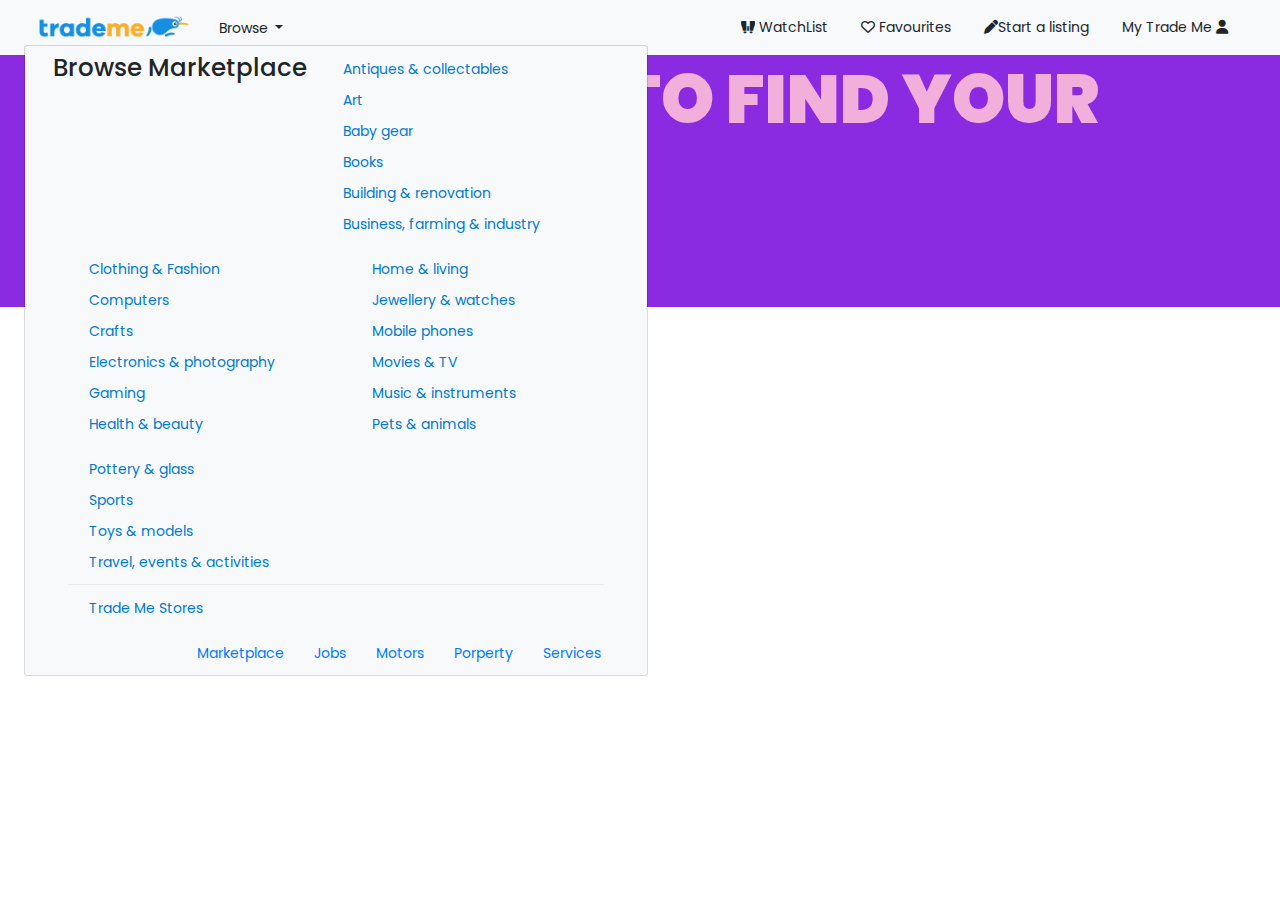
==== index.html @ 9a9d06b7 "Adjust the specifications of the header" ====
<!DOCTYPE html>
<html lang="en">

<head>
    <meta charset="UTF-8">
    <meta http-equiv="X-UA-Compatible" content="IE=edge">
    <meta name="viewport" content="width=device-width, initial-scale=1.0">
    <title>Buy & Sell on NZ's #1 Auction & Classified Site |Trade Me</title>
    <!-- Bootstrap CSS-->
    <link rel="stylesheet" href="./bootstrap/css/bootstrap.css">

    <!-- Font Awesome-->
    <link rel="stylesheet" href="https://cdnjs.cloudflare.com/ajax/libs/font-awesome/6.2.0/css/all.min.css">

    <!--Style Css-->
    <link rel="stylesheet" href="style.css">
    <!-- Boxicons CSS -->
    <link href='https://unpkg.com/boxicons@2.1.4/css/boxicons.min.css' rel='stylesheet'>

    <!--icon browse tab-->
    <link rel="shortcut icon" href="./assets/image/icon_Browser.webp">
</head>

<body>
    <div class="container-fluid ">
        <!--Navbar-->

        <div class="row navbar navbar-expand d-flex justify-content-between bg-light">
            <div class="col">
                <a class="navbar-brand" href="javascript:void(0)" title="Trade Me - Life lives here">
                    <img src="./assets/image/trademe-logo-no-tagline.png" class="img-fluid" width="150px">
                </a>
                <button class="btn btn-light shadow-none dropdown-toggle d-none d-md-inline " type="button"
                    data-bs-toggle="dropdown" aria-expanded="false" data-bs-offset="10,20">
                    Browse
                </button>

                <div class="container-fluid mt-0 dropdown-menu bg-light ">
                    <div class="row mx-1 ">
                        <h3>Browse Marketplace</h3>
                        <ul class="col ms-1 list-unstyled">
                            <li><a href="javascript:void(0)" class="dropdown-item ">Antiques &
                                    collectables</a></li>
                            <li><a href="javascript:void(0)" class="dropdown-item ">Art</a></li>
                            <li><a href="javascript:void(0)" class="dropdown-item ">Baby gear</a></li>
                            <li><a href="javascript:void(0)" class="dropdown-item ">Books</a></li>
                            <li><a href="javascript:void(0)" class="dropdown-item ">Building &
                                    renovation</a></li>
                            <li><a href="javascript:void(0)" class="dropdown-item ">Business, farming &
                                    industry</a></li>
                        </ul>
                        <ul class="col ms-1 list-unstyled">
                            <li><a href="javascript:void(0)" class="dropdown-item ">Clothing & Fashion</a>
                            </li>
                            <li><a href="javascript:void(0)" class="dropdown-item ">Computers</a></li>
                            <li><a href="javascript:void(0)" class="dropdown-item ">Crafts</a></li>
                            <li><a href="javascript:void(0)" class="dropdown-item ">Electronics &
                                    photography</a></li>
                            <li><a href="javascript:void(0)" class="dropdown-item ">Gaming</a></li>
                            <li><a href="javascript:void(0)" class="dropdown-item ">Health & beauty</a>
                            </li>
                        </ul>
                        <ul class="col ms-1 list-unstyled">
                            <li><a href="javascript:void(0)" class="dropdown-item ">Home & living</a></li>
                            <li><a href="javascript:void(0)" class="dropdown-item ">Jewellery &
                                    watches</a></li>
                            <li><a href="javascript:void(0)" class="dropdown-item ">Mobile phones</a></li>
                            <li><a href="javascript:void(0)" class="dropdown-item ">Movies & TV</a></li>
                            <li><a href="javascript:void(0)" class="dropdown-item ">Music &
                                    instruments</a></li>
                            <li><a href="javascript:void(0)" class="dropdown-item ">Pets & animals</a>
                            </li>
                        </ul>
                        <ul class="col ms-1 list-unstyled">
                            <li><a href="javascript:void(0)" class="dropdown-item ">Pottery & glass</a>
                            </li>
                            <li><a href="javascript:void(0)" class="dropdown-item ">Sports</a></li>
                            <li><a href="javascript:void(0)" class="dropdown-item ">Toys & models</a></li>
                            <li><a href="javascript:void(0)" class="dropdown-item ">Travel, events &
                                    activities</a></li>
                            <li>
                                <hr class="dropdown-divider">
                            </li>
                            <li><a href="javascript:void(0)" class="dropdown-item ">Trade Me Stores</a>
                            </li>
                        </ul>
                    </div>
                    <div>
                        <hr class="dropdown-divider">
                    </div>
                    <div class="row mx-2 my-1 fw-bolder d-none d-md-flex">
                        <div class="col">
                            <li><a href="javascript:void(0)" class="link-danger">Marketplace</a></li>
                        </div>
                        <div class="col">
                            <li><a href="javascript:void(0)" class="link-warning">Jobs</a></li>
                        </div>
                        <div class="col">
                            <li><a href="javascript:void(0)" class="link-secondary">Motors</a></li>
                        </div>
                        <div class="col">
                            <li><a href="javascript:void(0)" class="link-success ">Porperty</a></li>
                        </div>
                        <div class="col">
                            <li><a href="javascript:void(0)" class="link-text-dark">Services</a></li>
                        </div>
                    </div>
                </div>
            </div>

            <div class="col navbar-nav d-flex justify-content-end btn-group">
                <div class="nav-item ">
                    <span class="ml-2 "></span>
                    <button class="btn">
                        <i class="fa-sharp fa-solid fa-binoculars fa-rotate-180"></i> WatchList
                    </button>
                </div>
                <div class="nav-item d-none d-md-block ">
                    <span class="ml-2"></span>
                    <button class="btn">
                        <i class="fa-regular fa-heart"></i> Favourites
                    </button>
                </div>
                <div class="nav-item d-none d-md-block ">
                    <span class="ml-2 "></span>
                    <button class="btn ">
                        <i class="fa-solid fa-pen"></i>Start a listing
                    </button>
                </div>
                <div class="nav-item ">
                    <span class="ml-2"></span>
                    <button class="btn ">
                        My Trade Me <i class="fa-solid fa-user"></i>
                    </button>
                </div>
            </div>
        </div>
        <!--END NAVBAR-->

        <!--Search-->
        <div class="row bg-indigo-600">
            <h1 class="col-12 my-4 ">
                <p><strong>KIA ORA! READY TO FIND YOUR NEW?</strong></p>
            </h1>
            <div class="col col-md-6 input-group-lg mb-5 position-relative" id="Searching-form">
                <input type="text" class="form-control " placeholder="&#xF002; Search all of Trade Me"
                    style="font-family:Arial, FontAwesome" aria-label="Search">
                <div class="input-group-btn me-3 position-absolute top-50 end-0 translate-middle-y
                 ">
                    <button type="button" class="btn-lg btn-primary d-none d-md-inline" type="submit">Search</button>
                    <button type="button" class="btn btn-primary d-md-none" type="submit"><i
                            class="fa-solid fa-magnifying-glass"></i></button>
                </div>
            </div>
        </div>

        <div class="row position-relative">
            <div class="btn-group btn-group-lg d-none d-md-flex position-absolute top-0 start-50 translate-middle "
                role="group" id="list-item-button">
                <button type="button" class="btn btn-danger">Market</button>
                <button type="button" class="btn btn-warning">Jobs</button>
                <button type="button" class="btn btn-secondary">Motors</button>
                <button type="button" class="btn btn-success">Porperty</button>
                <button type="button" class="btn btn-dark">Services</button>
            </div>

            <div class="row row-cols-2 d-md-none my-1 px-3 g-2 position-absolute top-0 start-0 ">
                <div class="col">
                    <div class="p-3 border bg-list-item text-danger"><span class="me-1"><i
                                class="fa-solid fa-bag-shopping"></i></span>
                        Market</div>
                </div>
                <div class="col">
                    <div class="p-3 border bg-list-item text-warning"><span class="me-1"><i
                                class="fa-sharp fa-solid fa-briefcase"></i></span> Jobs</div>
                </div>
                <div class="col">
                    <div class="p-3 border bg-list-item text-secondary"><span class="me-1"><i
                                class="fa-solid fa-car-side"></i></span>Motors</div>
                </div>
                <div class="col">
                    <div class="p-3 border bg-list-item text-success"><span class="me-1"><i
                                class="fa-sharp fa-solid fa-house"></i></span>Porperty</div>
                </div>
                <div class="col">
                    <div class="p-3 border bg-list-item text-dark"><span class="me-1"><i
                                class="fa-sharp fa-solid fa-screwdriver-wrench"></i></span>Services</div>
                </div>
                <div class="col">
                    <div class="p-3 border bg-list-item link-primary text-decoration-underline ">Browse</div>
                </div>
            </div>
        </div>
    </div>

    <!--Bootstrap version v5.0.2-->
    <script type="text/html" src="./jquery/jQuery-2.6.2.min.js"></script>
    <script type="text/javascript" src="./jquery/popper.min.js"></script>
    <script type="text/javascript" src="./bootstrap/js/bootstrap.min.js"></script>

    <!--script parents-->
    <!-- <script src="app.js"></script> -->

</body>

</html>
---- style.css ----
/* Google Front Import - Popins*/
@import url('https://fonts.googleapis.com/css2?family=Poppins:wght@300;400;500;600;700&family=Roboto:wght@300;400;500&display=swap');

html,body{
    font-family: 'Poppins', 'sans-serif';
    line-height: 24px;
    font-size: 14px;
    box-sizing: border-box;
    color: #65605d;
    align-items: center;
    margin: auto;
}

/*NAVBAR*/
  .row{
  padding: 0px 24px;
}
.row.navbar {
  padding: 8px 24px;
}
.navbar-nav button{
  text-align: center;
  padding: 8px 12px;
}
.navbar-nav button.btn:hover{
  color: #65605d;
  text-decoration: underline;
}
.dropdown-menu ul a{
    color: #007acd;
    text-decoration: none;
    
}
.dropdown-menu ul a:hover{
  color: #007acd;
  text-decoration: underline;
  background: none;
  
}

/* Searching-bar*/
.bg-indigo-600{
  background-color: blueviolet;
}
h1{
  color: #f2afdc;
  text-transform: uppercase;
  font-size: 68px;
  font-weight: 700;
  line-height: 48px;
  margin: 0px 0px 8px;
  padding: 0px 0px 16px;
}
input {
  height: 48px;
  width: 75%;
}
#list-item-button{
  padding: 0px 24px;
}
#list-item-button .btn{
  padding: 12x 0px;
  border:solid #fff;
  border-width: 10px 0px;
  outline: none;
}
#list-item-button .btn:focus{
  outline: none;
}
#list-item-button .btn-danger{
  border:solid #fff;
  border-right:  10px;
  border-radius: 10px 0px 0px 10px;
  border-width: 10px 0px 10px 10px;
}
#list-item-button .btn-dark{
  border:solid #fff;
  border-left: 10px;
  border-radius: 10px 0px 10px px;
  border-width: 10px 10px 10px 10px;
}

/* Media Query*/
@media(max-width: 992px
) { 
}
@media(max-width: 768px
) { 
  h1{
    font-size: 12px;
  }
}
@media(max-width: 576px
) { 
  html,body{
    background: #f8f9fa;
  }
  .row{
    padding: 0px 2px;
  }
  .row .navbar{
    padding: 0px 2px;
  }
  h1{
  font-size: 24px;
  line-height: 24px;
  margin: 0px 0px 0px;
  padding: 0px 0px 4px;
  }
  .navbar button{
    font-size: 8px;
  }
  
  .bg-list-item{
    display: inline-block;
    width: 100%;
    padding: 12px 0 12px 8px;
    border: 1px solid #d7d5d2;
    background-color: #fff;
    font-weight: 400;
  }
  .bg-list-item i{
    font-size:medium;
  }
}
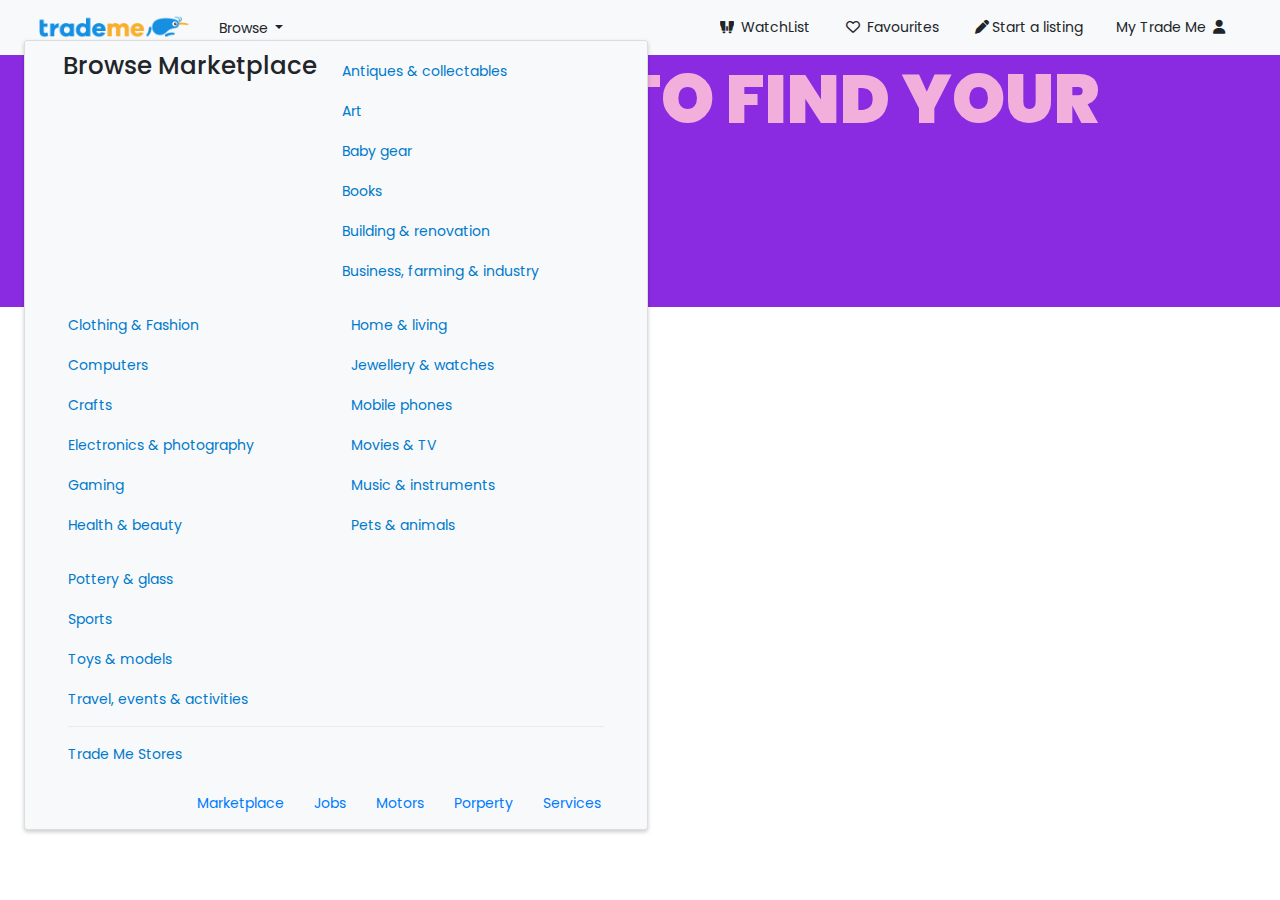
==== commit 28f18aea: "UPDATED (FOLLOW README.MD)" ====
--- a/index.html
+++ b/index.html
@@ -37,7 +37,7 @@
 
                 <div class="container-fluid mt-0 dropdown-menu bg-light ">
                     <div class="row mx-1 ">
-                        <h3>Browse Marketplace</h3>
+                        <h3 class="menu-header">Browse Marketplace</h3>
                         <ul class="col ms-1 list-unstyled">
                             <li><a href="javascript:void(0)" class="dropdown-item ">Antiques &
                                     collectables</a></li>
@@ -143,7 +143,7 @@
                 <p><strong>KIA ORA! READY TO FIND YOUR NEW?</strong></p>
             </h1>
             <div class="col col-md-6 input-group-lg mb-5 position-relative" id="Searching-form">
-                <input type="text" class="form-control " placeholder="&#xF002; Search all of Trade Me"
+                <input type="text" class="form-control col-6 col-md-8 " placeholder="&#xF002; Search all of Trade Me"
                     style="font-family:Arial, FontAwesome" aria-label="Search">
                 <div class="input-group-btn me-3 position-absolute top-50 end-0 translate-middle-y
                  ">
--- a/style.css
+++ b/style.css
@@ -12,7 +12,7 @@
 }
 
 /*NAVBAR*/
-  .row{
+.row{
   padding: 0px 24px;
 }
 .row.navbar {
@@ -21,15 +21,35 @@
 .navbar-nav button{
   text-align: center;
   padding: 8px 12px;
+  cursor: pointer;
 }
 .navbar-nav button.btn:hover{
   color: #65605d;
   text-decoration: underline;
 }
+.navbar-nav i{
+  padding: 3px;
+}
+.dropdown-menu {
+  position: absolute;
+  top: 30px; 
+  right: 0;
+  background: #fff;
+  border: 1px solid #ddd;
+  border-radius: 3px;
+  padding: 10px 0;
+  box-shadow: 0 2px 4px rgba(0, 0, 0, 0.2);
+}
+.menu-header {
+  padding: 0 10px;
+  margin-bottom: 10px;
+}
 .dropdown-menu ul a{
+    display: block;
+    padding: 8px 0;
     color: #007acd;
     text-decoration: none;
-    
+    font-size: 14px;
 }
 .dropdown-menu ul a:hover{
   color: #007acd;
@@ -51,33 +71,34 @@
   margin: 0px 0px 8px;
   padding: 0px 0px 16px;
 }
-input {
-  height: 48px;
+input{
+  height: 50px;
   width: 75%;
+  padding: 0 15px;
+  font-size: 16px;
 }
 #list-item-button{
-  padding: 0px 24px;
+  padding: 0 24px;
 }
 #list-item-button .btn{
-  padding: 12x 0px;
+  padding: 10px 0;
   border:solid #fff;
-  border-width: 10px 0px;
+  border-width: 10 0 10 10px; ;
   outline: none;
+  font-weight: 400;
 }
 #list-item-button .btn:focus{
   outline: none;
 }
 #list-item-button .btn-danger{
   border:solid #fff;
-  border-right:  10px;
-  border-radius: 10px 0px 0px 10px;
-  border-width: 10px 0px 10px 10px;
+  border-radius: 10px 0 0 10px;
+  border-width: 10 0 10 10px;
 }
 #list-item-button .btn-dark{
   border:solid #fff;
-  border-left: 10px;
-  border-radius: 10px 0px 10px px;
-  border-width: 10px 10px 10px 10px;
+  border-radius: 0 10px 10px 0;
+  border-width: 10px 10px 10 10px;
 }
 
 /* Media Query*/
@@ -99,8 +120,11 @@
     padding: 0px 2px;
   }
   .row .navbar{
-    padding: 0px 2px;
+    display: flex;
+    flex-direction: column;
+    justify-content:space-between;
   }
+  
   h1{
   font-size: 24px;
   line-height: 24px;
@@ -109,6 +133,7 @@
   }
   .navbar button{
     font-size: 8px;
+    margin-bottom: 10px;
   }
   
   .bg-list-item{
@@ -119,8 +144,9 @@
     background-color: #fff;
     font-weight: 400;
   }
-  .bg-list-item i{
-    font-size:medium;
+   i{
+    font-size:small;
+    padding: 3px;
   }
 }
 
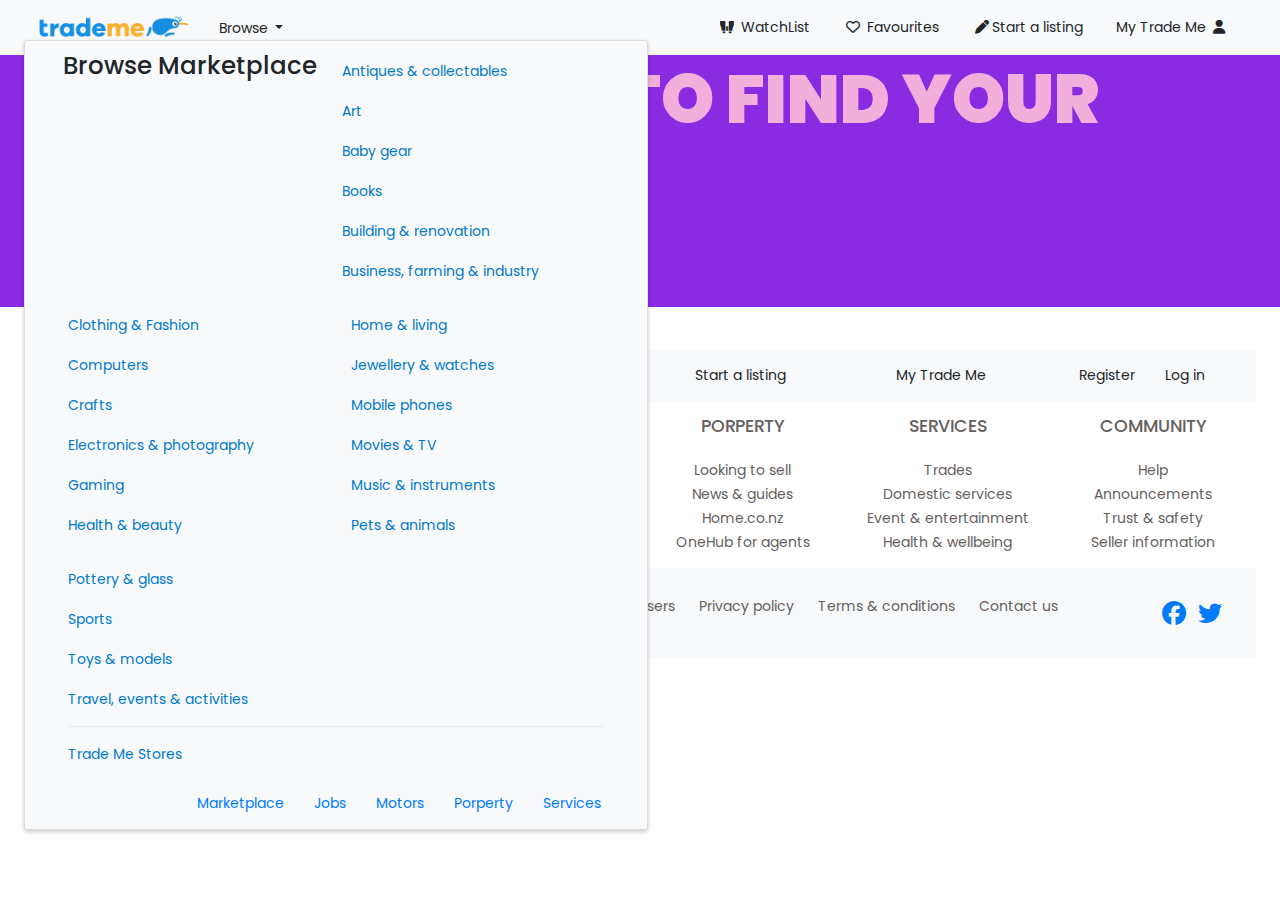
==== commit f5f8a537: "create footer" ====
--- a/index.html
+++ b/index.html
@@ -24,8 +24,8 @@
 <body>
     <div class="container-fluid ">
         <!--Navbar-->
-
-        <div class="row navbar navbar-expand d-flex justify-content-between bg-light">
+        <!--HEADER ON M-SCREEN-->
+        <div class="row navbar navbar-expand justify-content-between bg-light d-none d-md-flex">
             <div class="col">
                 <a class="navbar-brand" href="javascript:void(0)" title="Trade Me - Life lives here">
                     <img src="./assets/image/trademe-logo-no-tagline.png" class="img-fluid" width="150px">
@@ -115,13 +115,13 @@
                         <i class="fa-sharp fa-solid fa-binoculars fa-rotate-180"></i> WatchList
                     </button>
                 </div>
-                <div class="nav-item d-none d-md-block ">
+                <div class="nav-item">
                     <span class="ml-2"></span>
                     <button class="btn">
                         <i class="fa-regular fa-heart"></i> Favourites
                     </button>
                 </div>
-                <div class="nav-item d-none d-md-block ">
+                <div class="nav-item">
                     <span class="ml-2 "></span>
                     <button class="btn ">
                         <i class="fa-solid fa-pen"></i>Start a listing
@@ -135,6 +135,29 @@
                 </div>
             </div>
         </div>
+        <!-- FINISH HEADER ON M-SCREEN-->
+
+        <!-- START HEADER ON SM-SCREEN-->
+        <div class="row navbar navbar-expand bg-light  d-flex d-md-none align-items-center">
+            <div class="col navbar-nav ">
+                <a class="navbar-brand me-5 my-2" href="javascript:void(0)" title="Trade Me - Life lives here">
+                    <img src="./assets/image/trademe-logo-no-tagline.png" class="img-fluid " width="150px">
+                </a>
+                <div class="nav-item me-auto">
+                    <button class="btn">
+                        <i class="fa-sharp fa-solid fa-binoculars fa-rotate-180"></i> WatchList
+                    </button>
+                </div>
+
+                <div class="nav-item me-auto">
+                    <button class="btn ">
+                        <i class="fa-solid fa-user"></i> MyTradeMe
+                    </button>
+                </div>
+            </div>
+        </div>
+        <!-- END HEADER ON SM-SCREEN-->
+
         <!--END NAVBAR-->
 
         <!--Search-->
@@ -145,15 +168,13 @@
             <div class="col col-md-6 input-group-lg mb-5 position-relative" id="Searching-form">
                 <input type="text" class="form-control col-6 col-md-8 " placeholder="&#xF002; Search all of Trade Me"
                     style="font-family:Arial, FontAwesome" aria-label="Search">
-                <div class="input-group-btn me-3 position-absolute top-50 end-0 translate-middle-y
-                 ">
+                <div class="input-group-btn me-3 position-absolute top-50 end-0 translate-middle-y">
                     <button type="button" class="btn-lg btn-primary d-none d-md-inline" type="submit">Search</button>
                     <button type="button" class="btn btn-primary d-md-none" type="submit"><i
                             class="fa-solid fa-magnifying-glass"></i></button>
                 </div>
             </div>
         </div>
-
         <div class="row position-relative">
             <div class="btn-group btn-group-lg d-none d-md-flex position-absolute top-0 start-50 translate-middle "
                 role="group" id="list-item-button">
@@ -164,33 +185,153 @@
                 <button type="button" class="btn btn-dark">Services</button>
             </div>
 
-            <div class="row row-cols-2 d-md-none my-1 px-3 g-2 position-absolute top-0 start-0 ">
-                <div class="col">
-                    <div class="p-3 border bg-list-item text-danger"><span class="me-1"><i
+            <div class="row row-cols-2 d-md-none">
+                <div class="col">
+                    <div class="bg-list-item text-danger"><span class="me-1"><i
                                 class="fa-solid fa-bag-shopping"></i></span>
                         Market</div>
                 </div>
                 <div class="col">
-                    <div class="p-3 border bg-list-item text-warning"><span class="me-1"><i
+                    <div class="bg-list-item text-warning"><span class="me-1"><i
                                 class="fa-sharp fa-solid fa-briefcase"></i></span> Jobs</div>
                 </div>
                 <div class="col">
-                    <div class="p-3 border bg-list-item text-secondary"><span class="me-1"><i
+                    <div class="bg-list-item text-secondary"><span class="me-1"><i
                                 class="fa-solid fa-car-side"></i></span>Motors</div>
                 </div>
                 <div class="col">
-                    <div class="p-3 border bg-list-item text-success"><span class="me-1"><i
+                    <div class="bg-list-item text-success"><span class="me-1"><i
                                 class="fa-sharp fa-solid fa-house"></i></span>Porperty</div>
                 </div>
                 <div class="col">
-                    <div class="p-3 border bg-list-item text-dark"><span class="me-1"><i
+                    <div class="bg-list-item text-dark"><span class="me-1"><i
                                 class="fa-sharp fa-solid fa-screwdriver-wrench"></i></span>Services</div>
                 </div>
                 <div class="col">
-                    <div class="p-3 border bg-list-item link-primary text-decoration-underline ">Browse</div>
-                </div>
-            </div>
-        </div>
+                    <div class="bg-list-item link-primary text-decoration-underline ">Browse</div>
+                </div>
+            </div>
+        </div>
+        <!--End Navbar-->
+
+        <!--FOOTER-->
+        <div class="footer row mt-5 text-center text-md-start">
+            <div
+                class="col-12 col-md-12 navbar navbar-expand justify-content-between bg-lightnavbar navbar-expand justify-content-between bg-light">
+                <div class="col-2 col-md-2">
+                    <a class="navbar-brand" href="javascript:void(0)" title="Trade Me - Life lives here">
+                        <img src="./assets/image/trademe-logo-no-tagline.png" class="img-fluid" width="150px">
+                    </a>
+                </div>
+                <div class="col-2 col-md-2">
+                    <button class="btn">WatchList</button>
+                </div>
+                <div class="col-2 col-md-2">
+                    <button class="btn">Favourites</button>
+                </div>
+                <div class="col-2 col-md-2">
+                    <button class="btn">Start a listing</button>
+                </div>
+                <div class="col-2 col-md-2">
+                    <button class="btn ">My Trade Me </button>
+                </div>
+                <div class="col-2 col-md-2">
+                    <button class="btn">Register </button>
+                    <button class="btn">Log in</button>
+                </div>
+            </div>
+            <hr class="dropdown-divider">
+            <div class="col-md-2 col-lg-2 mx-auto mt-3">
+                <ul class="list-unstyled">
+                    <li><a href="javascript:void(0)">
+                            <h5 class="text-uppercase mb-4 link-danger">Marketplace</h5>
+                        </a></li>
+                    <li><a href="javascript:void(0)">Latest deals</a></li>
+                    <li><a href="javascript:void(0)">Stores</a></li>
+                    <li><a href="javascript:void(0)">Closing soon</a></li>
+                    <li><a href="javascript:void(0)">$1 reserve</a></li>
+                </ul>
+            </div>
+            <div class="col-md-2 col-lg-2 mx-auto mt-3 ">
+                <ul class="list-unstyled">
+                    <li><a href="javascript:void(0)">
+                            <h5 class="text-uppercase mb-4 link-warning">Jobs</h5>
+                        </a></li>
+                    <li><a href="javascript:void(0)">Browse categories</a></li>
+                    <li><a href="javascript:void(0)">Careers advice</a></li>
+                    <li><a href="javascript:void(0)">JobSmart</a></li>
+                    <li><a href="javascript:void(0)">Advertisers advice</a></li>
+                </ul>
+            </div>
+            <div class="col-md-2 col-lg-2 mx-auto mt-3">
+                <ul class="list-unstyled">
+                    <li><a href="javascript:void(0)">
+                            <h5 class="text-uppercase mb-4 link-secondary">Motors</h5>
+                        </a></li>
+                    <li><a href="javascript:void(0)">Browse all cars</a></li>
+                    <li><a href="javascript:void(0)">Other vehicles</a></li>
+                    <li><a href="javascript:void(0)">Buying & Selling</a></li>
+                    <li><a href="javascript:void(0)">Dealer news & info</a></li>
+                </ul>
+            </div>
+            <div class="col-md-2 col-lg-2 mx-auto mt-3">
+                <ul class="list-unstyled">
+                    <li><a href="javascript:void(0)">
+                            <h5 class="text-uppercase mb-4 link-success">Porperty</h5>
+                        </a></li>
+                    <li><a href="javascript:void(0)">Looking to sell</a></li>
+                    <li><a href="javascript:void(0)">News & guides</a></li>
+                    <li><a href="javascript:void(0)">Home.co.nz</a></li>
+                    <li><a href="javascript:void(0)">OneHub for agents</a></li>
+                </ul>
+            </div>
+            <div class="col-md-2 col-lg-2 mx-auto mt-3">
+                <ul class="list-unstyled">
+                    <li><a href="javascript:void(0)">
+                            <h5 class="text-uppercase mb-4 link-text-dark">Services</h5>
+                        </a></li>
+                    <li><a href="javascript:void(0)">Trades</a></li>
+                    <li><a href="javascript:void(0)">Domestic services</a></li>
+                    <li><a href="javascript:void(0)">Event & entertainment</a></li>
+                    <li><a href="javascript:void(0)">Health & wellbeing</a></li>
+                </ul>
+            </div>
+            <div class="col-md-2 col-lg-2 mx-auto mt-3">
+                <ul class="list-unstyled">
+                    <li><a href="javascript:void(0)">
+                            <h5 class="text-uppercase mb-4 link-info">Community</h5>
+                        </a></li>
+                    <li><a href="javascript:void(0)">Help</a></li>
+                    <li><a href="javascript:void(0)">Announcements</a></li>
+                    <li><a href="javascript:void(0)">Trust & safety</a></li>
+                    <li><a href="javascript:void(0)">Seller information</a></li>
+                </ul>
+            </div>
+            <div class="col-12 justify-content-between  navbar navbar-expand bg-light">
+                <div class="col-2">
+                    <p>© 2023 Trade Me Limited</p>
+                </div>
+                <div class="col-9 footer-terms  ">
+                    <ul class="list-unstyled navbar navbar-expand justify-content-center">
+                        <li><a href="javascript:void(0)">Desktop site</a></li>
+                        <li><a href="javascript:void(0)">About us</a></li>
+                        <li><a href="javascript:void(0)">Careers</a></li>
+                        <li><a href="javascript:void(0)">Advertisers</a></li>
+                        <li><a href="javascript:void(0)">Privacy policy</a></li>
+                        <li><a href="javascript:void(0)">Terms & conditions</a></li>
+                        <li><a href="javascript:void(0)">Contact us</a></li>
+                    </ul>
+                </div>
+                <div class="col text-center footer-icons">
+                    <a href="#"><i class="fab fa-facebook"></i></a>
+                    <a href="#"><i class="fab fa-twitter"></i></a>
+                </div>
+            </div>
+        </div>
+
+
+        <!--END FOOTER-->
+
     </div>
 
     <!--Bootstrap version v5.0.2-->
--- a/style.css
+++ b/style.css
@@ -30,6 +30,7 @@
 .navbar-nav i{
   padding: 3px;
 }
+
 .dropdown-menu {
   position: absolute;
   top: 30px; 
@@ -55,7 +56,6 @@
   color: #007acd;
   text-decoration: underline;
   background: none;
-  
 }
 
 /* Searching-bar*/
@@ -78,12 +78,12 @@
   font-size: 16px;
 }
 #list-item-button{
-  padding: 0 24px;
+  padding: 0px 34px;
 }
 #list-item-button .btn{
-  padding: 10px 0;
-  border:solid #fff;
-  border-width: 10 0 10 10px; ;
+  padding: 10px 0px;
+  border: solid #fff;
+  border-width: 8px 0px; 
   outline: none;
   font-weight: 400;
 }
@@ -91,14 +91,46 @@
   outline: none;
 }
 #list-item-button .btn-danger{
-  border:solid #fff;
-  border-radius: 10px 0 0 10px;
-  border-width: 10 0 10 10px;
+  border: 8px solid #fff;
+  border-radius: 10px 0px 0px 10px;
+  border-right: 8px;
 }
 #list-item-button .btn-dark{
-  border:solid #fff;
-  border-radius: 0 10px 10px 0;
-  border-width: 10px 10px 10 10px;
+  border: 8px solid #fff;
+  border-radius: 0 8px 0 0;
+  border-left: 8px;
+}
+/*footer*/
+.footer-underline {
+  border: 3px solid #bd1d20;
+  border-radius: 3px; 
+  width: 4rem;
+  margin: 2rem auto;  
+}
+.footer button{
+  text-align: center;
+  padding: 8px 12px;
+  cursor: pointer;
+}
+.footer button:hover{
+  color: #65605d;
+  text-decoration: underline;
+}
+.footer ul li a{
+  text-decoration: none;
+  color: #65605d;
+  line-height: 2px;
+}
+.footer ul li a:hover{
+  text-decoration: underline;
+  color: #65605d;
+}
+.footer-terms li{
+  padding: 12px;
+}
+.footer-icons i{
+  font-size: 24px;
+  padding: 4px;
 }
 
 /* Media Query*/
@@ -107,22 +139,40 @@
 }
 @media(max-width: 768px
 ) { 
-  h1{
-    font-size: 12px;
-  }
-}
-@media(max-width: 576px
-) { 
   html,body{
     background: #f8f9fa;
+    padding: auto 12px;
   }
   .row{
-    padding: 0px 2px;
+    padding: 0px 12px;
   }
   .row .navbar{
     display: flex;
     flex-direction: column;
     justify-content:space-between;
+  }
+  h1{
+    font-size: 48px;
+  }
+  .bg-list-item{
+    width: 100%;
+    padding: 12px 0 12px 8px;
+    border: 2px solid #d7d5d2;
+    background-color: #fff;
+    font-weight: 400;
+    margin: 12px 12px;
+  }
+}
+@media(max-width: 568px
+) { 
+  html,body{
+    background: #f8f9fa;
+    padding: auto 12px;
+  }
+  .row{
+  display: flex;
+  align-items: center;
+  padding: 0 0 0 4px;
   }
   
   h1{
@@ -132,22 +182,32 @@
   padding: 0px 0px 4px;
   }
   .navbar button{
-    font-size: 8px;
-    margin-bottom: 10px;
-  }
-  
+    padding: 5px 10px ;
+    font-size: 12px;
+    margin-right: auto;
+    color: #65605d;
+  }
+
+  i{
+    font-size:medium;
+    padding: 3px;
+  }
+  .navbar i{
+    margin-bottom: 3px;
+  }
+  .row-cols-2{
+    padding: 6px 0px;
+  }
   .bg-list-item{
-    display: inline-block;
     width: 100%;
     padding: 12px 0 12px 8px;
     border: 1px solid #d7d5d2;
+    border-radius: 2px ;
     background-color: #fff;
     font-weight: 400;
-  }
-   i{
-    font-size:small;
-    padding: 3px;
-  }
-}
-
-
+    margin: 8px 12px;
+  }
+  
+}
+
+
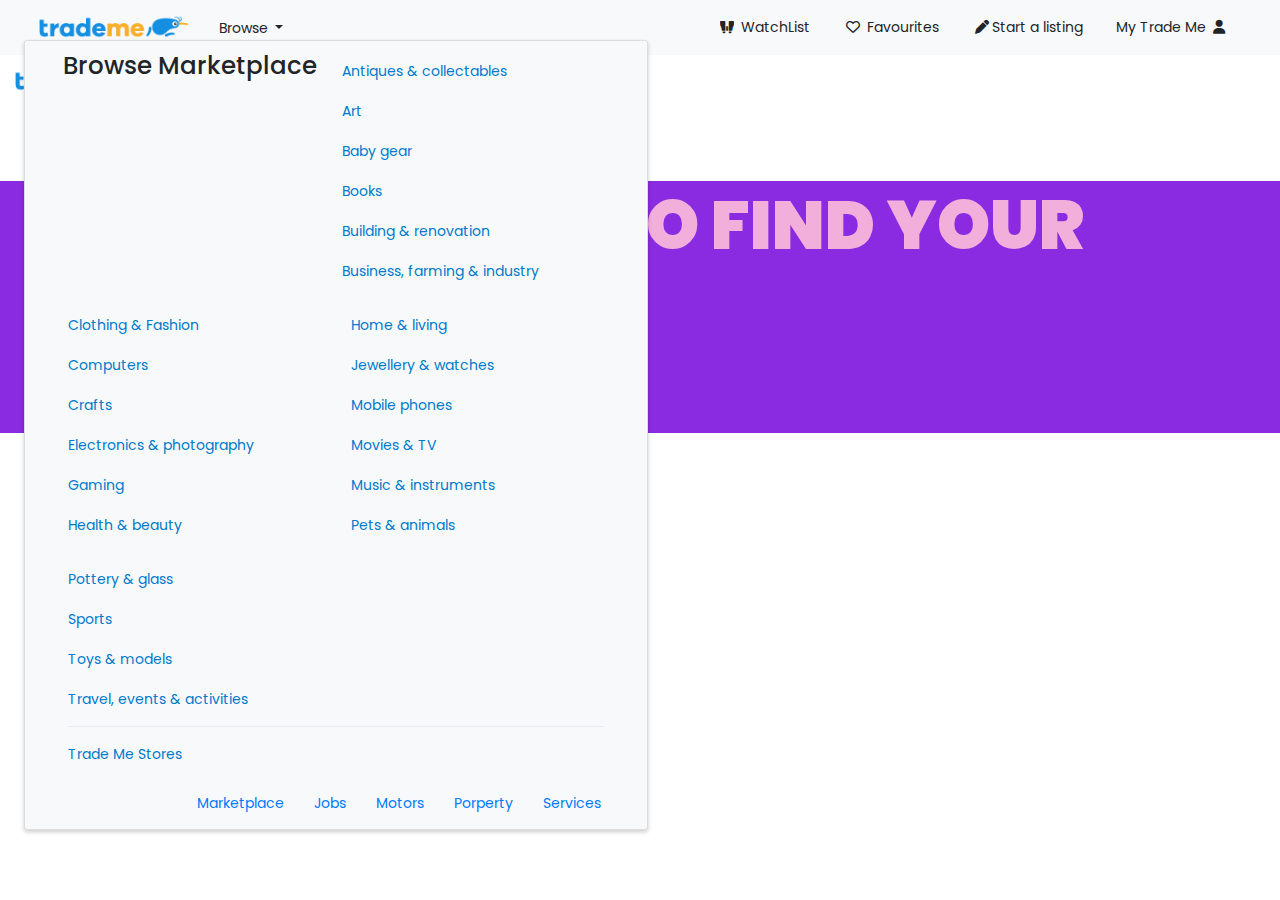
==== commit 747bfca1: "UPDATE FOOTER" ====
--- a/index.html
+++ b/index.html
@@ -138,7 +138,6 @@
         <!-- FINISH HEADER ON M-SCREEN-->
 
         <!-- START HEADER ON SM-SCREEN-->
-        <div class="row navbar navbar-expand bg-light  d-flex d-md-none align-items-center">
             <div class="col navbar-nav ">
                 <a class="navbar-brand me-5 my-2" href="javascript:void(0)" title="Trade Me - Life lives here">
                     <img src="./assets/image/trademe-logo-no-tagline.png" class="img-fluid " width="150px">
@@ -215,7 +214,7 @@
         <!--End Navbar-->
 
         <!--FOOTER-->
-        <div class="footer row mt-5 text-center text-md-start">
+        <div class="footer row mt-5 text-center text-md-start d-none">
             <div
                 class="col-12 col-md-12 navbar navbar-expand justify-content-between bg-lightnavbar navbar-expand justify-content-between bg-light">
                 <div class="col-2 col-md-2">
@@ -329,6 +328,44 @@
             </div>
         </div>
 
+        <!--FOOTER SM SCREEN-->
+        <div class="row footer-terms d-md-none ">
+            <div class="col menu-content">
+                <ul class="list-unstyled d-inline-flex">
+                    <li><a href="javascript:void(0)">Desktop site</a></li>
+                    <li><a href="javascript:void(0)">About us</a></li>
+                    <li><a href="javascript:void(0)">Careers</a></li>
+                    <li><a href="javascript:void(0)">Advertisers</a></li>
+                    <li><a href="javascript:void(0)">Privacy policy</a></li>
+                    <li><a href="javascript:void(0)">Terms & conditions</a></li>
+                    <li><a href="javascript:void(0)">Contact us</a></li>
+                </ul>
+            </div>
+            <div class="col-12 bg-light">
+                <div class="row">
+                    <div class="col justify-content-around">
+                        <p>© 2023 Trade Me Limited</p>
+                    </div>
+                    <div class="col">
+                        <a class="navbar-brand ps-4" href="javascript:void(0)" title="Trade Me - Life lives here">
+                            <img src="./assets/image/shielded-logo.png" class="img-fluid" width="50px">
+                        </a>
+                    </div>
+                    <div class="col text-center footer-icons">
+                        <a href="#"><i class="fab fa-facebook"></i></a>
+                        <a href="#"><i class="fab fa-twitter"></i></a>
+                    </div>
+                </div>
+                <div class="col-12 menu-content">
+                    <ul class="list-unstyled d-inline-flex justify-content-start">
+                        <li><a href="javascript:void(0)">Register</a></li>
+                        <li><a href="javascript:void(0)">Log in</a></li>
+                    </ul>
+
+                </div>
+            </div>
+
+        </div>
 
         <!--END FOOTER-->
 
--- a/style.css
+++ b/style.css
@@ -132,6 +132,18 @@
   font-size: 24px;
   padding: 4px;
 }
+.menu-content a {
+  text-decoration: none;
+  color: #65605d;
+  display: inline-block;
+  width: 200px;
+  margin-left: -5px;
+  font-size: 12px;
+}
+.menu-content a:hover{
+  text-decoration: underline;
+  color: #65605d;
+}
 
 /* Media Query*/
 @media(max-width: 992px
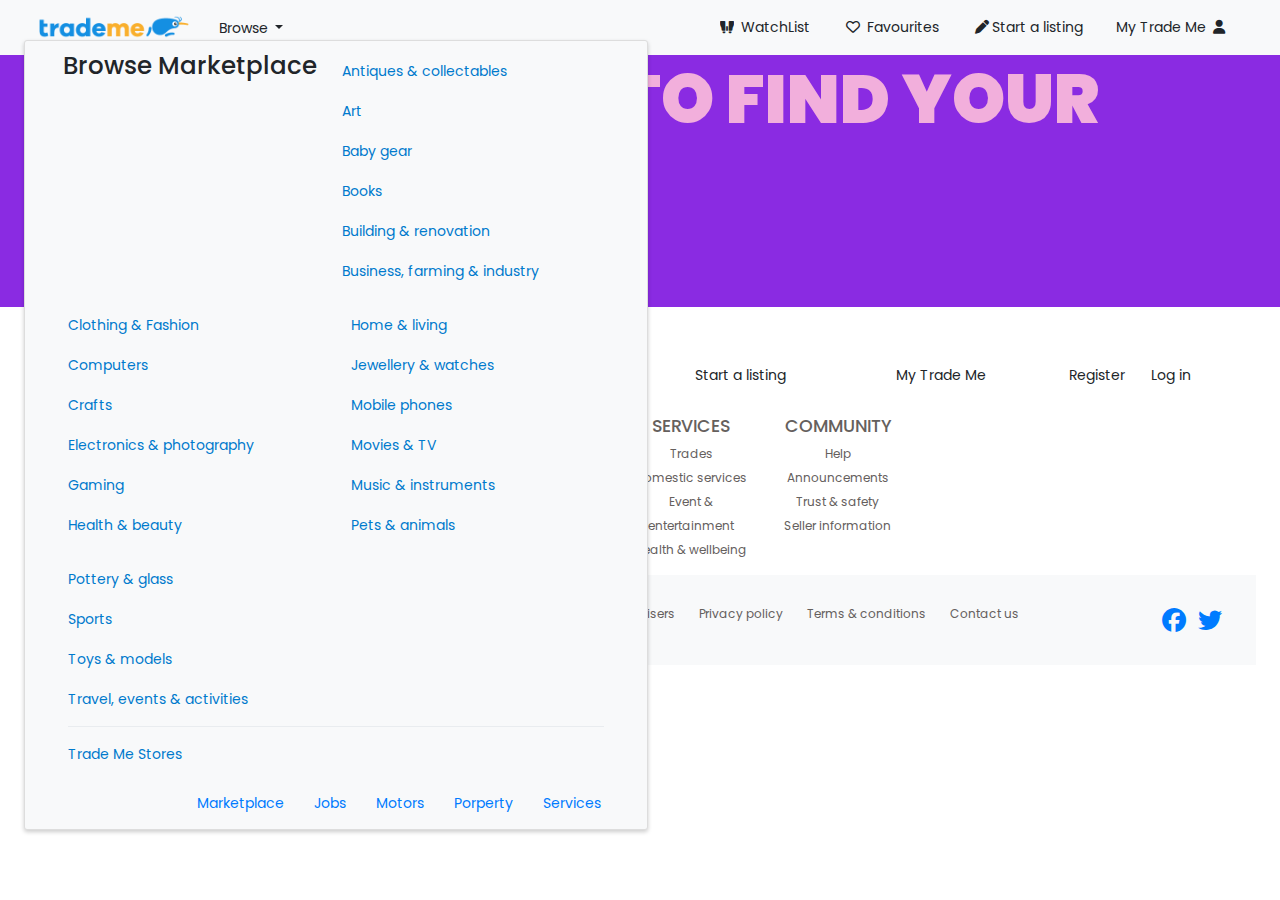
==== commit 145ae7b1: "Update footer" ====
--- a/index.html
+++ b/index.html
@@ -138,6 +138,7 @@
         <!-- FINISH HEADER ON M-SCREEN-->
 
         <!-- START HEADER ON SM-SCREEN-->
+        <div class="row navbar navbar-expand bg-light  d-md-none align-items-center">
             <div class="col navbar-nav ">
                 <a class="navbar-brand me-5 my-2" href="javascript:void(0)" title="Trade Me - Life lives here">
                     <img src="./assets/image/trademe-logo-no-tagline.png" class="img-fluid " width="150px">
@@ -213,10 +214,10 @@
         </div>
         <!--End Navbar-->
 
-        <!--FOOTER-->
-        <div class="footer row mt-5 text-center text-md-start d-none">
+        <!--FOOTER SCREEN-MD-->
+        <div class="footer row mt-5 text-center text-md-start d-none d-md-flex">
             <div
-                class="col-12 col-md-12 navbar navbar-expand justify-content-between bg-lightnavbar navbar-expand justify-content-between bg-light">
+                class="col-12 col-md-12 navbar navbar-expand justify-content-between navbar navbar-expand justify-content-between">
                 <div class="col-2 col-md-2">
                     <a class="navbar-brand" href="javascript:void(0)" title="Trade Me - Life lives here">
                         <img src="./assets/image/trademe-logo-no-tagline.png" class="img-fluid" width="150px">
@@ -234,77 +235,79 @@
                 <div class="col-2 col-md-2">
                     <button class="btn ">My Trade Me </button>
                 </div>
-                <div class="col-2 col-md-2">
+                <div class="col-2 col-md-2 d-inline-flex">
                     <button class="btn">Register </button>
                     <button class="btn">Log in</button>
                 </div>
             </div>
             <hr class="dropdown-divider">
-            <div class="col-md-2 col-lg-2 mx-auto mt-3">
-                <ul class="list-unstyled">
-                    <li><a href="javascript:void(0)">
-                            <h5 class="text-uppercase mb-4 link-danger">Marketplace</h5>
-                        </a></li>
-                    <li><a href="javascript:void(0)">Latest deals</a></li>
-                    <li><a href="javascript:void(0)">Stores</a></li>
-                    <li><a href="javascript:void(0)">Closing soon</a></li>
-                    <li><a href="javascript:void(0)">$1 reserve</a></li>
-                </ul>
-            </div>
-            <div class="col-md-2 col-lg-2 mx-auto mt-3 ">
-                <ul class="list-unstyled">
-                    <li><a href="javascript:void(0)">
-                            <h5 class="text-uppercase mb-4 link-warning">Jobs</h5>
-                        </a></li>
-                    <li><a href="javascript:void(0)">Browse categories</a></li>
-                    <li><a href="javascript:void(0)">Careers advice</a></li>
-                    <li><a href="javascript:void(0)">JobSmart</a></li>
-                    <li><a href="javascript:void(0)">Advertisers advice</a></li>
-                </ul>
-            </div>
-            <div class="col-md-2 col-lg-2 mx-auto mt-3">
-                <ul class="list-unstyled">
-                    <li><a href="javascript:void(0)">
-                            <h5 class="text-uppercase mb-4 link-secondary">Motors</h5>
-                        </a></li>
-                    <li><a href="javascript:void(0)">Browse all cars</a></li>
-                    <li><a href="javascript:void(0)">Other vehicles</a></li>
-                    <li><a href="javascript:void(0)">Buying & Selling</a></li>
-                    <li><a href="javascript:void(0)">Dealer news & info</a></li>
-                </ul>
-            </div>
-            <div class="col-md-2 col-lg-2 mx-auto mt-3">
-                <ul class="list-unstyled">
-                    <li><a href="javascript:void(0)">
-                            <h5 class="text-uppercase mb-4 link-success">Porperty</h5>
-                        </a></li>
-                    <li><a href="javascript:void(0)">Looking to sell</a></li>
-                    <li><a href="javascript:void(0)">News & guides</a></li>
-                    <li><a href="javascript:void(0)">Home.co.nz</a></li>
-                    <li><a href="javascript:void(0)">OneHub for agents</a></li>
-                </ul>
-            </div>
-            <div class="col-md-2 col-lg-2 mx-auto mt-3">
-                <ul class="list-unstyled">
-                    <li><a href="javascript:void(0)">
-                            <h5 class="text-uppercase mb-4 link-text-dark">Services</h5>
-                        </a></li>
-                    <li><a href="javascript:void(0)">Trades</a></li>
-                    <li><a href="javascript:void(0)">Domestic services</a></li>
-                    <li><a href="javascript:void(0)">Event & entertainment</a></li>
-                    <li><a href="javascript:void(0)">Health & wellbeing</a></li>
-                </ul>
-            </div>
-            <div class="col-md-2 col-lg-2 mx-auto mt-3">
-                <ul class="list-unstyled">
-                    <li><a href="javascript:void(0)">
-                            <h5 class="text-uppercase mb-4 link-info">Community</h5>
-                        </a></li>
-                    <li><a href="javascript:void(0)">Help</a></li>
-                    <li><a href="javascript:void(0)">Announcements</a></li>
-                    <li><a href="javascript:void(0)">Trust & safety</a></li>
-                    <li><a href="javascript:void(0)">Seller information</a></li>
-                </ul>
+            <div class="row row-cols-md-3 row-cols-lg-6 ">
+                <div class="col mx-auto mt-3">
+                    <ul class="list-unstyled">
+                        <li><a href="javascript:void(0)">
+                                <h5 class="text-uppercase mb-1 link-danger">Marketplace</h5>
+                            </a></li>
+                        <li><a href="javascript:void(0)">Latest deals</a></li>
+                        <li><a href="javascript:void(0)">Stores</a></li>
+                        <li><a href="javascript:void(0)">Closing soon</a></li>
+                        <li><a href="javascript:void(0)">$1 reserve</a></li>
+                    </ul>
+                </div>
+                <div class="col mx-auto mt-3 ">
+                    <ul class="list-unstyled">
+                        <li><a href="javascript:void(0)">
+                                <h5 class="text-uppercase mb-1 link-warning">Jobs</h5>
+                            </a></li>
+                        <li><a href="javascript:void(0)">Browse categories</a></li>
+                        <li><a href="javascript:void(0)">Careers advice</a></li>
+                        <li><a href="javascript:void(0)">JobSmart</a></li>
+                        <li><a href="javascript:void(0)">Advertisers advice</a></li>
+                    </ul>
+                </div>
+                <div class="col mx-auto mt-3">
+                    <ul class="list-unstyled">
+                        <li><a href="javascript:void(0)">
+                                <h5 class="text-uppercase mb-1 link-secondary">Motors</h5>
+                            </a></li>
+                        <li><a href="javascript:void(0)">Browse all cars</a></li>
+                        <li><a href="javascript:void(0)">Other vehicles</a></li>
+                        <li><a href="javascript:void(0)">Buying & Selling</a></li>
+                        <li><a href="javascript:void(0)">Dealer news & info</a></li>
+                    </ul>
+                </div>
+                <div class="col mx-auto mt-3">
+                    <ul class="list-unstyled">
+                        <li><a href="javascript:void(0)">
+                                <h5 class="text-uppercase mb-1 link-success">Porperty</h5>
+                            </a></li>
+                        <li><a href="javascript:void(0)">Looking to sell</a></li>
+                        <li><a href="javascript:void(0)">News & guides</a></li>
+                        <li><a href="javascript:void(0)">Home.co.nz</a></li>
+                        <li><a href="javascript:void(0)">OneHub for agents</a></li>
+                    </ul>
+                </div>
+                <div class="col mx-auto mt-3">
+                    <ul class="list-unstyled">
+                        <li><a href="javascript:void(0)">
+                                <h5 class="text-uppercase mb-1 link-text-dark">Services</h5>
+                            </a></li>
+                        <li><a href="javascript:void(0)">Trades</a></li>
+                        <li><a href="javascript:void(0)">Domestic services</a></li>
+                        <li><a href="javascript:void(0)">Event & entertainment</a></li>
+                        <li><a href="javascript:void(0)">Health & wellbeing</a></li>
+                    </ul>
+                </div>
+                <div class="col mx-auto mt-3">
+                    <ul class="list-unstyled">
+                        <li><a href="javascript:void(0)">
+                                <h5 class="text-uppercase mb-1 link-info">Community</h5>
+                            </a></li>
+                        <li><a href="javascript:void(0)">Help</a></li>
+                        <li><a href="javascript:void(0)">Announcements</a></li>
+                        <li><a href="javascript:void(0)">Trust & safety</a></li>
+                        <li><a href="javascript:void(0)">Seller information</a></li>
+                    </ul>
+                </div>
             </div>
             <div class="col-12 justify-content-between  navbar navbar-expand bg-light">
                 <div class="col-2">
@@ -327,28 +330,28 @@
                 </div>
             </div>
         </div>
-
         <!--FOOTER SM SCREEN-->
-        <div class="row footer-terms d-md-none ">
+        <div class="row footer-terms footer-sm f d-md-none ">
             <div class="col menu-content">
-                <ul class="list-unstyled d-inline-flex">
-                    <li><a href="javascript:void(0)">Desktop site</a></li>
-                    <li><a href="javascript:void(0)">About us</a></li>
-                    <li><a href="javascript:void(0)">Careers</a></li>
-                    <li><a href="javascript:void(0)">Advertisers</a></li>
-                    <li><a href="javascript:void(0)">Privacy policy</a></li>
-                    <li><a href="javascript:void(0)">Terms & conditions</a></li>
-                    <li><a href="javascript:void(0)">Contact us</a></li>
+                <ul class="list-group-flush list-group-horizontal d-inline-flex px-1">
+                    <li class="list-group-item d-inline-block"><a href="javascript:void(0)"><span>Desktop
+                                site</span></a></li>
+                    <li class="list-group-item"><a href="javascript:void(0)">About us</a></li>
+                    <li class="list-group-item"><a href="javascript:void(0)">Careers</a></li>
+                    <li class="list-group-item"><a href="javascript:void(0)">Advertisers</a></li>
+                    <li class="list-group-item"><a href="javascript:void(0)">Privacy policy</a></li>
+                    <li class="list-group-item"><a href="javascript:void(0)">Terms & onditions</a></li>
+                    <li class="list-group-item"><a href="javascript:void(0)">Contact us</a></li>
                 </ul>
             </div>
             <div class="col-12 bg-light">
                 <div class="row">
                     <div class="col justify-content-around">
-                        <p>© 2023 Trade Me Limited</p>
+                        <p> © 2023 Trade Me Limited</p>
                     </div>
                     <div class="col">
-                        <a class="navbar-brand ps-4" href="javascript:void(0)" title="Trade Me - Life lives here">
-                            <img src="./assets/image/shielded-logo.png" class="img-fluid" width="50px">
+                        <a class="navbar-brand ps-5" href="javascript:void(0)" title="Trade Me - Life lives here">
+                            <img src="./assets/image/shielded-logo.png" class="img-fluid" width="40px">
                         </a>
                     </div>
                     <div class="col text-center footer-icons">
--- a/style.css
+++ b/style.css
@@ -100,7 +100,7 @@
   border-radius: 0 8px 0 0;
   border-left: 8px;
 }
-/*footer*/
+/*footer screen-md*/
 .footer-underline {
   border: 3px solid #bd1d20;
   border-radius: 3px; 
@@ -117,6 +117,7 @@
   text-decoration: underline;
 }
 .footer ul li a{
+  font-size: 12px;
   text-decoration: none;
   color: #65605d;
   line-height: 2px;
@@ -127,6 +128,7 @@
 }
 .footer-terms li{
   padding: 12px;
+  font-size: 8;
 }
 .footer-icons i{
   font-size: 24px;
@@ -135,7 +137,6 @@
 .menu-content a {
   text-decoration: none;
   color: #65605d;
-  display: inline-block;
   width: 200px;
   margin-left: -5px;
   font-size: 12px;
@@ -186,7 +187,6 @@
   align-items: center;
   padding: 0 0 0 4px;
   }
-  
   h1{
   font-size: 24px;
   line-height: 24px;
@@ -199,7 +199,6 @@
     margin-right: auto;
     color: #65605d;
   }
-
   i{
     font-size:medium;
     padding: 3px;
@@ -219,7 +218,24 @@
     font-weight: 400;
     margin: 8px 12px;
   }
-  
-}
-
-
+  .list-group-horizontal a{
+    font-size: 10px;
+    padding: 2px;
+  }
+  .justify-content-around p{
+    font-size: 10px;
+  }
+  .footer-sm.li a{
+    font-size: 10px;
+  }
+  .menu-contents a{
+    font-size: 10px;
+  }
+  .list-group{
+    display: inline-flex;
+    background: none;
+    border: none;
+  }
+}
+
+
